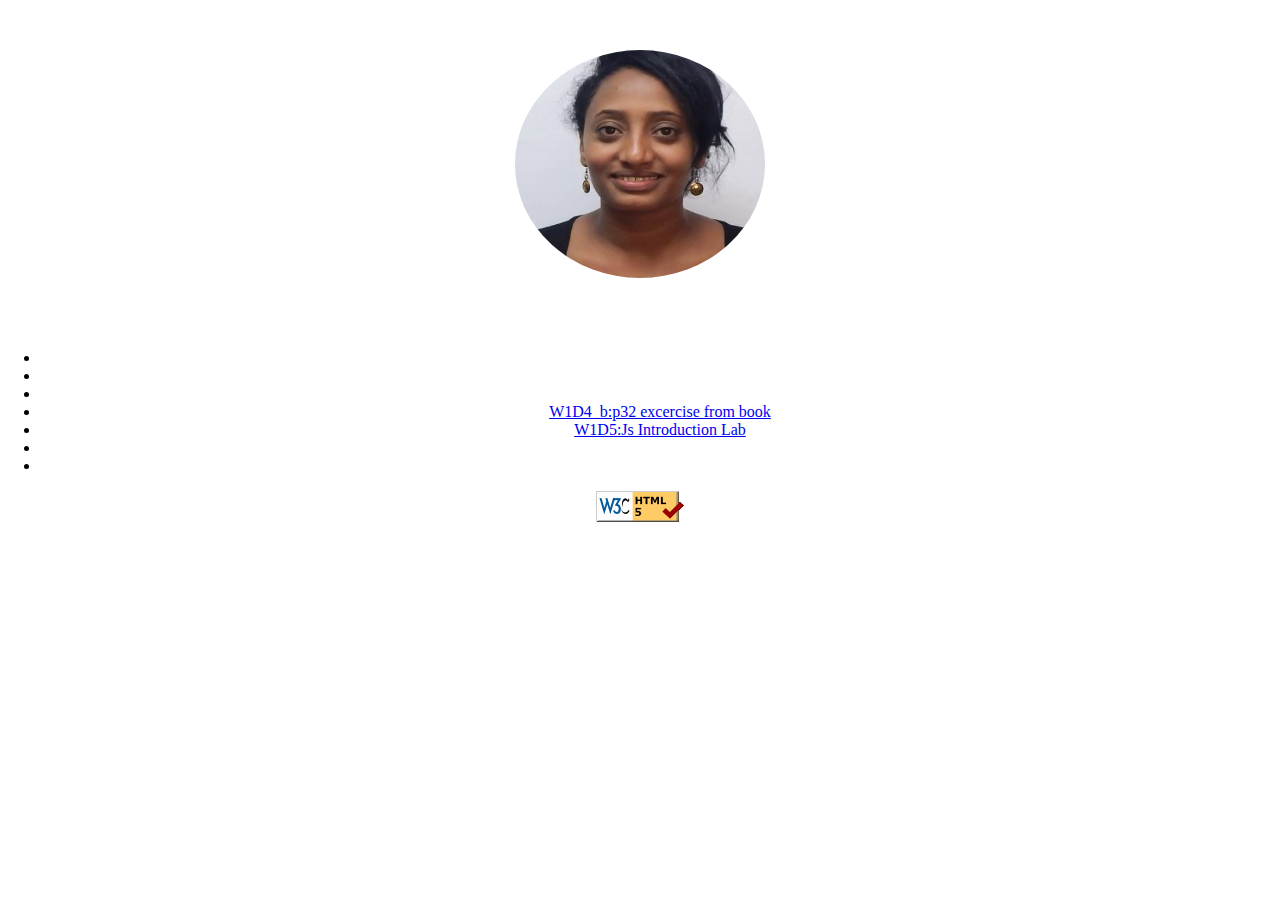
==== index.html @ f782d533 "W3D2 added" ====
<!DOCTYPE html>
<html lang="en">
<head>
  <meta charset="utf-8">
<title>hewan's profile</title>
<style>
body {
  background-image: url("https://pro2-bar-s3-cdn-cf3.myportfolio.com/3fa955cdcffd8c7ec7bc502f7d147c28/46a4c2fe-71ac-4982-b597-8fe7c952d3e1_rw_1200.gif?h=3688f82f2f9ca21687cd334b80da0f42");
  background-repeat: no-repeat;
  background-size: 1600px 800px;
  margin:50px 0;
  padding:0;
  text-align:center;


}
#hewan {
  border-radius: 50%;

}
</style>
</head>
<body >


<img id="hewan" src="pic.jpg" alt="Mountain View" style="width:250px;height:228px;border-left:30px" >
<h2 style="color:#ffffff">Hewan Gebrealief</h2>


<ul>
<li><a href="https://gebrealief.github.io/AugustWAP/index.html" style="color:#ffffff">W1D1:This Home Page</a></li>
<li><a href="https://gebrealief.github.io/AugustWAP/aboutme.html" style="color:#ffffff" >W1D2:About Me</a></li>
  <li><a href="https://gebrealief.github.io/AugustWAP/w1d4_a/responsive.html" style="color:#ffffff">W1D4_a:responsive design</a></li>
<li><a href="https://gebrealief.github.io/AugustWAP/w1d4_b/page.html style="color:#ffffff">W1D4_b:p32 excercise from book </a></li>
<li><a href="https://https://gebrealief.github.io/AugustWAP/w1D5/Title.html style="color:#ffffff">W1D5:Js Introduction Lab</a></li>
<li><a href="https://media.giphy.com/media/UQx1YFSYxCNEI/giphy.gifl" style="color:#ffffff">W2D1:Ascii Animation Viewer</a></li>
<li><a href="https://gebrealief.github.io/AugustWAP/W3D2/circles.html" style="color:#ffffff">W3D2: circles</a></li>

</ul>

<p>
<a href="https://validator.w3.org/check/referer">
<img src="w3c-html.png" alt="Validate" />
</a>
</p>
</body>
</html>
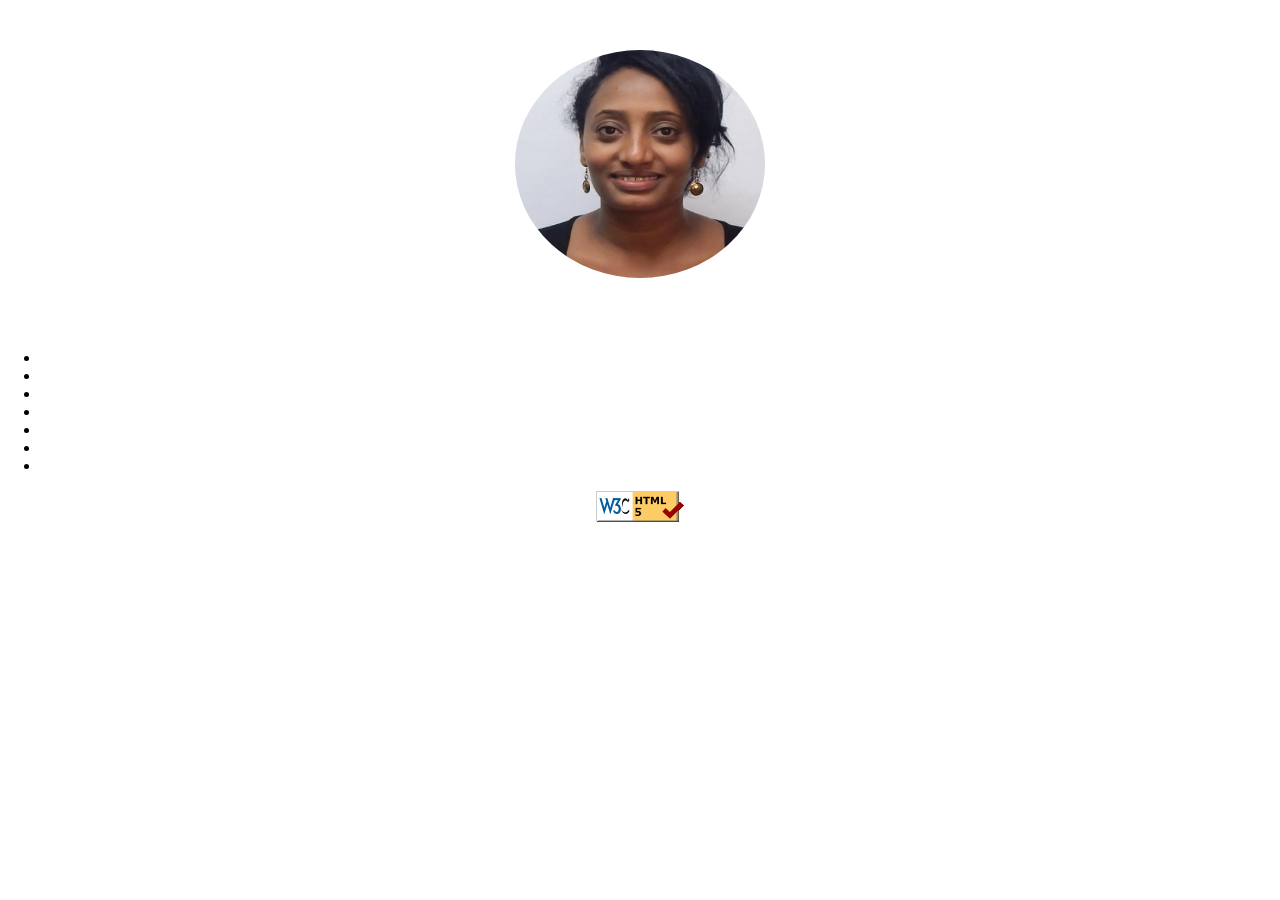
==== commit 18a77cd7: "updated" ====
--- a/index.html
+++ b/index.html
@@ -30,10 +30,10 @@
 <ul>
 <li><a href="https://gebrealief.github.io/AugustWAP/index.html" style="color:#ffffff">W1D1:This Home Page</a></li>
 <li><a href="https://gebrealief.github.io/AugustWAP/aboutme.html" style="color:#ffffff" >W1D2:About Me</a></li>
-  <li><a href="https://gebrealief.github.io/AugustWAP/w1d4_a/responsive.html" style="color:#ffffff">W1D4_a:responsive design</a></li>
-<li><a href="https://gebrealief.github.io/AugustWAP/w1d4_b/page.html style="color:#ffffff">W1D4_b:p32 excercise from book </a></li>
-<li><a href="https://https://gebrealief.github.io/AugustWAP/w1D5/Title.html style="color:#ffffff">W1D5:Js Introduction Lab</a></li>
-<li><a href="https://media.giphy.com/media/UQx1YFSYxCNEI/giphy.gifl" style="color:#ffffff">W2D1:Ascii Animation Viewer</a></li>
+<li><a href="https://gebrealief.github.io/AugustWAP/w1d4_a/responsive.html" style="color:#ffffff">W1D4_a:responsive design</a></li>
+<li><a href="https://gebrealief.github.io/AugustWAP/w1d4_b/page.html" style="color:#ffffff">W1D4_b:p32 excercise from book </a></li>
+<li><a href="https://https://gebrealief.github.io/AugustWAP/w1D5/Title.html" style="color:#ffffff">W1D5:Js Introduction Lab</a></li>
+<li><a href="https://gebrealief.github.io/AugustWAP/W3D1/maze.html" style="color:#ffffff">W2D1:Ascii Animation Viewer</a></li>
 <li><a href="https://gebrealief.github.io/AugustWAP/W3D2/circles.html" style="color:#ffffff">W3D2: circles</a></li>
 
 </ul>
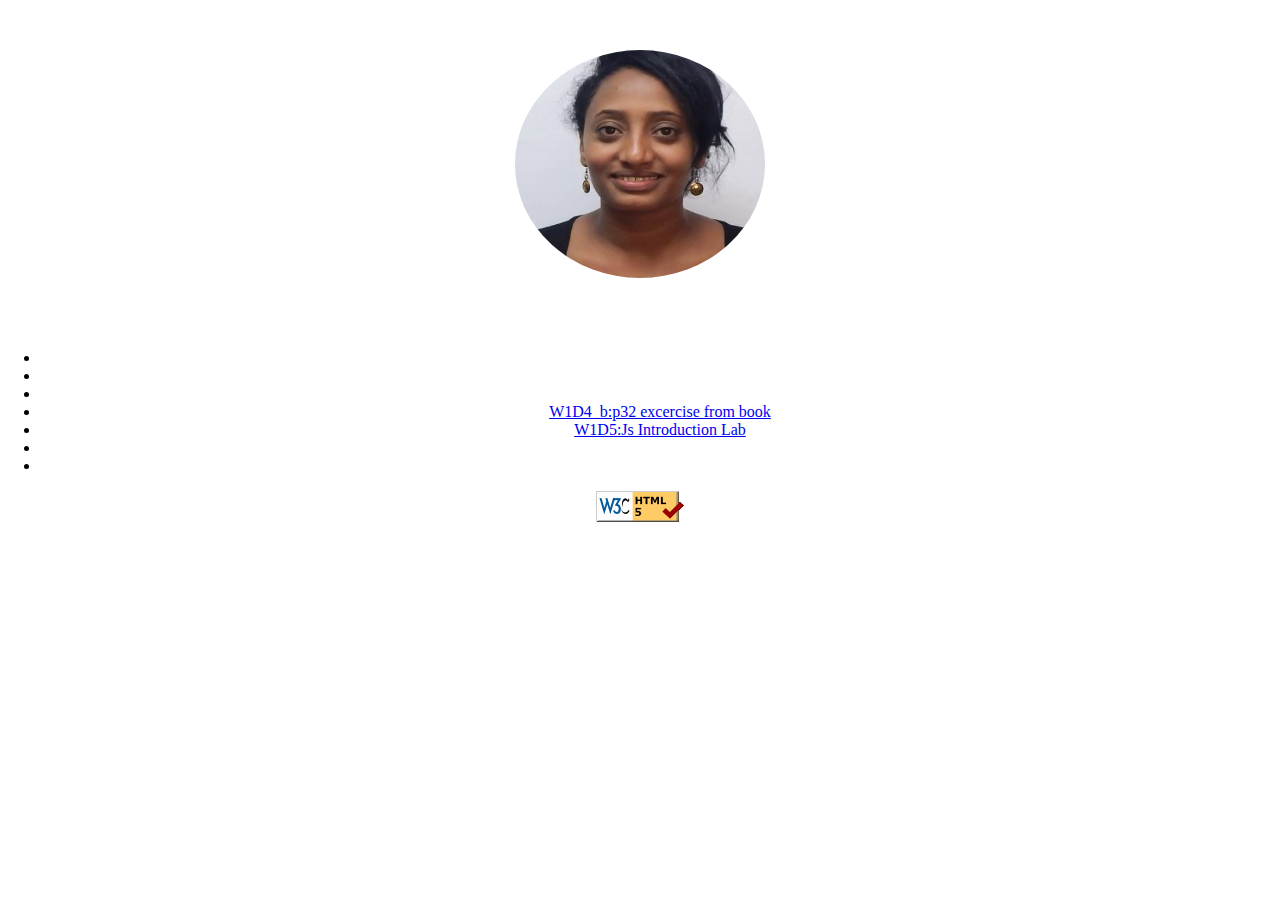
==== commit 1ff73eb7: "updated" ====
--- a/index.html
+++ b/index.html
@@ -31,8 +31,8 @@
 <li><a href="https://gebrealief.github.io/AugustWAP/index.html" style="color:#ffffff">W1D1:This Home Page</a></li>
 <li><a href="https://gebrealief.github.io/AugustWAP/aboutme.html" style="color:#ffffff" >W1D2:About Me</a></li>
 <li><a href="https://gebrealief.github.io/AugustWAP/w1d4_a/responsive.html" style="color:#ffffff">W1D4_a:responsive design</a></li>
-<li><a href="https://gebrealief.github.io/AugustWAP/w1d4_b/page.html" style="color:#ffffff">W1D4_b:p32 excercise from book </a></li>
-<li><a href="https://https://gebrealief.github.io/AugustWAP/w1D5/Title.html" style="color:#ffffff">W1D5:Js Introduction Lab</a></li>
+<li><a href="https://gebrealief.github.io/AugustWAP/w1d4_b/page.html" >W1D4_b:p32 excercise from book </a></li>
+<li><a href="https://https://gebrealief.github.io/AugustWAP/w1D5/Title.html" >W1D5:Js Introduction Lab</a></li>
 <li><a href="https://gebrealief.github.io/AugustWAP/W3D1/maze.html" style="color:#ffffff">W2D1:Ascii Animation Viewer</a></li>
 <li><a href="https://gebrealief.github.io/AugustWAP/W3D2/circles.html" style="color:#ffffff">W3D2: circles</a></li>
 
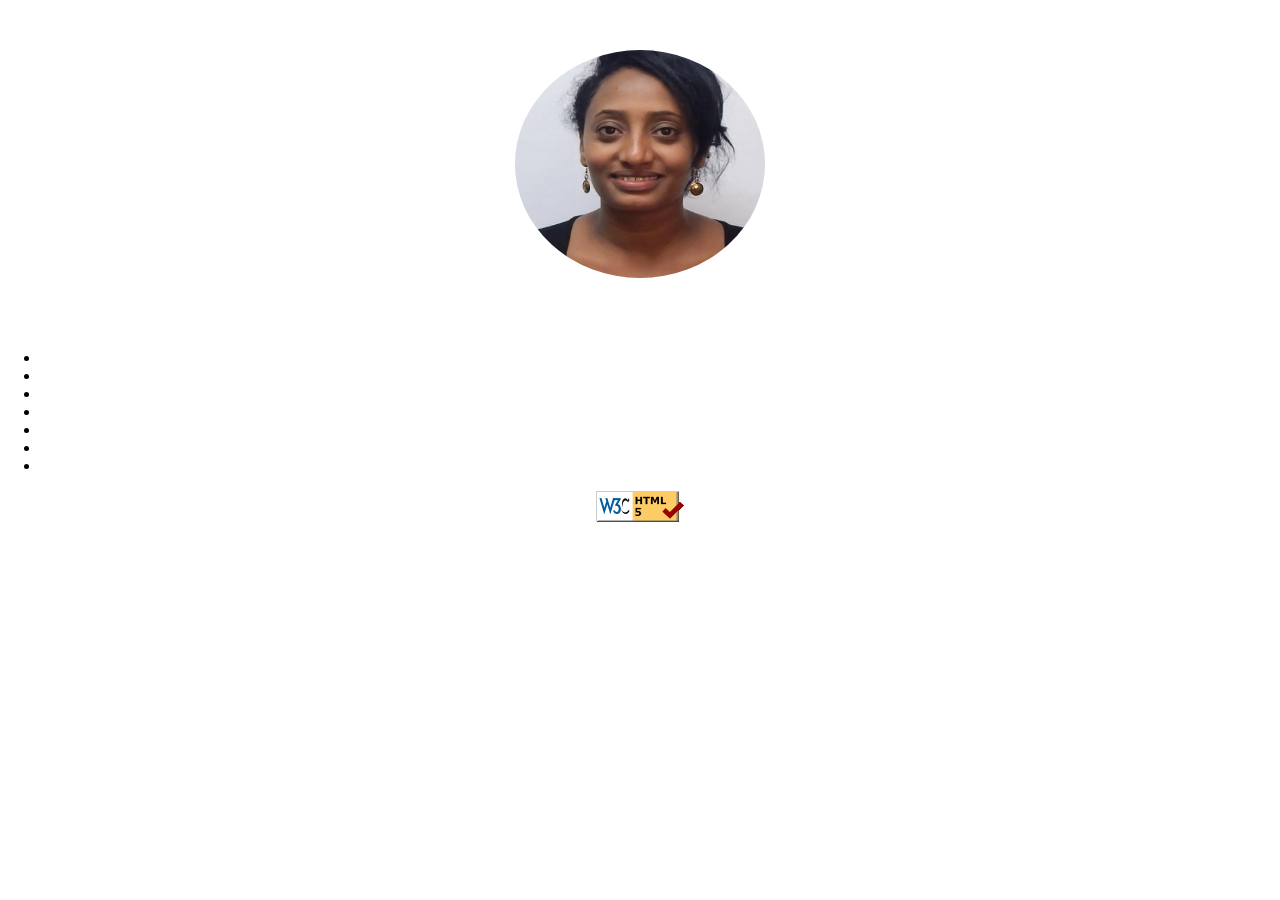
==== commit f9b2920a: "last update" ====
--- a/index.html
+++ b/index.html
@@ -31,8 +31,8 @@
 <li><a href="https://gebrealief.github.io/AugustWAP/index.html" style="color:#ffffff">W1D1:This Home Page</a></li>
 <li><a href="https://gebrealief.github.io/AugustWAP/aboutme.html" style="color:#ffffff" >W1D2:About Me</a></li>
 <li><a href="https://gebrealief.github.io/AugustWAP/w1d4_a/responsive.html" style="color:#ffffff">W1D4_a:responsive design</a></li>
-<li><a href="https://gebrealief.github.io/AugustWAP/w1d4_b/page.html" >W1D4_b:p32 excercise from book </a></li>
-<li><a href="https://https://gebrealief.github.io/AugustWAP/w1D5/Title.html" >W1D5:Js Introduction Lab</a></li>
+<li><a href="https://gebrealief.github.io/AugustWAP/w1d4_b/page.html" style="color:#ffffff">W1D4_b:p32 excercise from book </a></li>
+<li><a href="https://gebrealief.github.io/AugustWAP/w1D5/Title.html" style="color:#ffffff">W1D5:Js Introduction Lab</a></li>
 <li><a href="https://gebrealief.github.io/AugustWAP/W3D1/maze.html" style="color:#ffffff">W2D1:Ascii Animation Viewer</a></li>
 <li><a href="https://gebrealief.github.io/AugustWAP/W3D2/circles.html" style="color:#ffffff">W3D2: circles</a></li>
 
